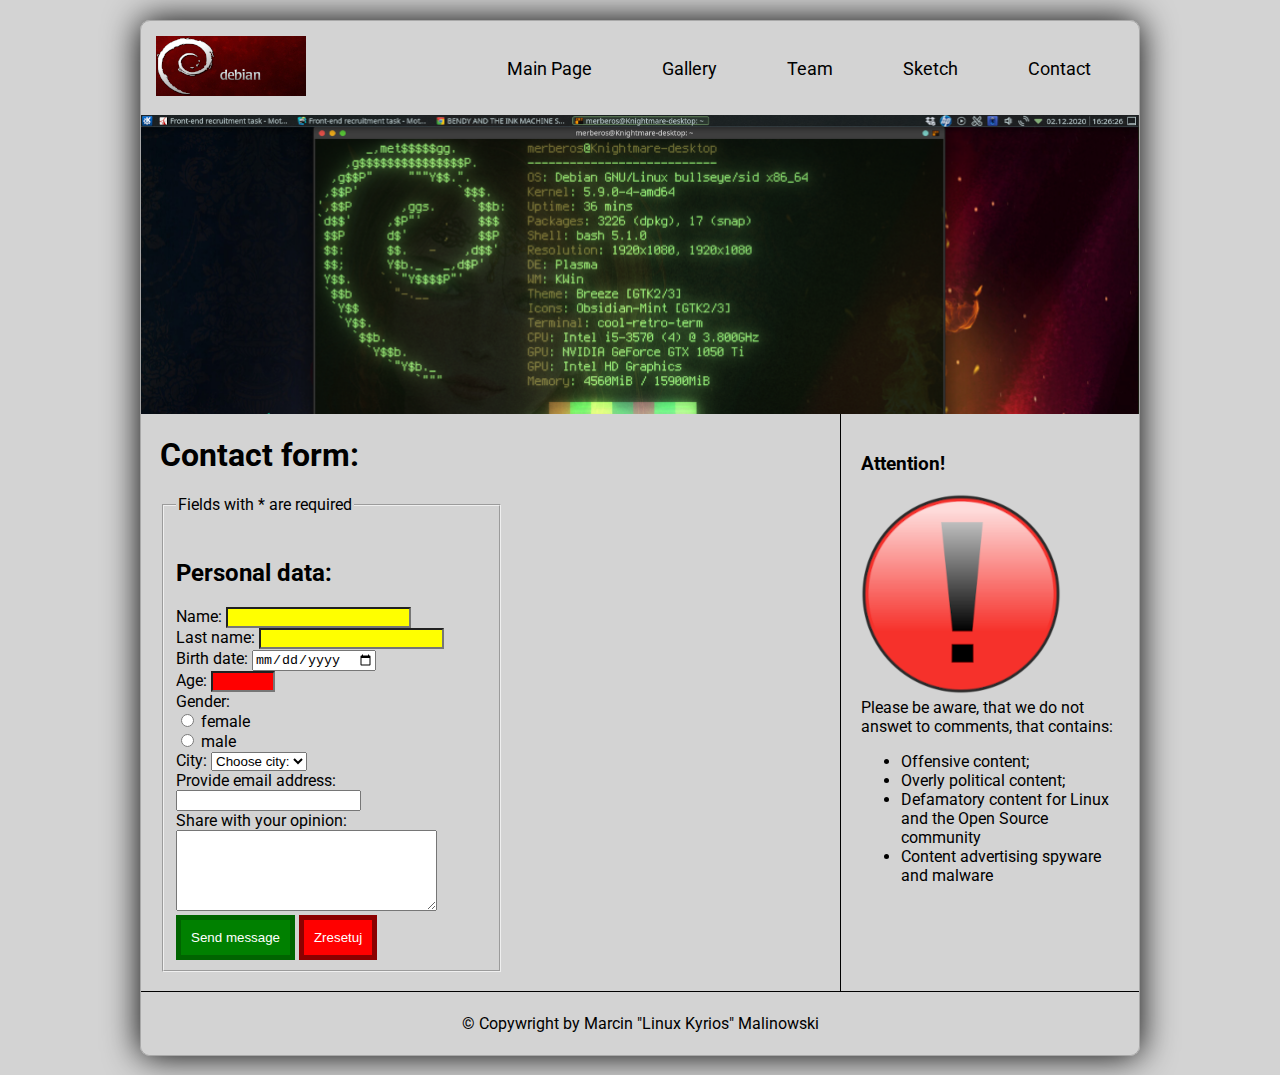
==== contact.html @ 2d64666d "Upgraded contact.html page and sketch.html page" ====
<!DOCTYPE html>
<html lang="en">
<head>
    <meta charset="UTF-8">
    <meta name="viewport" content="width=device-width, initial-scale=1.0">
    <title>Contact</title>
    <link rel="stylesheet" href="css/style.css">
</head>
<body>
    <div class="container">
        <header>
            <section class="brand">
                <a href="#">
                    <img src="assets/LOGO.jpg" alt="LOGO">
                </a>
            </section>
            <nav>
                <ul>
                    <li><a href="index.html">Main Page</a></li>
                    <li><a href="gallery.html">Gallery</a></li>
                    <li><a href="team.html">Team</a></li>
                    <li><a href="sketch.html">Sketch</a></li>
                    <li><a href="contact.html">Contact</a></li>
                </ul>
            </nav>
        </header>
        <section class="slider">
            <img src="assets/slider.png" alt="SLIDER">
        </section>
        <main>
            <div class="wrapper">
                <form>
                    <h1>Contact form:</h1>
                    <fieldset>
                        <legend>Fields with * are required</legend>
                        <br>
                        <h2>Personal data:</h2>
                        <label for="firstName">Name:</label>
                        <input type="text" name="firstName" id="firstName" required>
                        <br>
                        <label for="lastName">Last name:</label>
                        <input type="text" name="lastName" id="lastName" required>
                        <br>
                        <label for="birthday">Birth date:</label>
                        <input type="date" name="birthday" id="birthday" required>
                        <br>
                        <label for="age">Age:</label>
                        <input type="number" name="age" id="age" min="18" max="120">
                        <br>
                        Gender:
                        <br>
                        <input type="radio" name="gender" id="female" value="female" required>
                        <label for="gender">female</label>
                        <br>
                        <input type="radio" name="gender" id="male" value="male" required>
                        <label for="gender">male</label>
                        <br>
                        <label for="city">City:</label>
                        <select name="city" id="city" required>
                            <option value=""disabled selected>Choose city:</option>
                            <option value="krakow">Kraków</option>
                            <option value="poznan">Poznań</option>
                            <option value="wroclaw">Wrocław</option>
                            <option value="warszawa">Warszawa</option>
                        </select>
                        <br>
                        <label for="email">Provide email address:</label>
                        <input type="email" name="email" id="email" required>
                        <br>

                        <label for="message">Share with your opinion:</label>
                        <br>
                        <textarea name="message" id="message" cols="30" rows="5"></textarea>
                        <br>
                        <input type="submit" id="submitButton" name="submitButton" value="Send message">
                        <input type="reset" id="resetButton" name="resetButton" value="Zresetuj">
                    </fieldset>
                </form>
            </div>
            <aside>
                <section class="attention">
                    <h3>Attention!</h3>
                    <img src="assets/attention.svg.png" alt="ATTENTION">
                    <p>Please be aware, that we do not answet to comments, that contains:</p>
                    <ul>
                        <li>Offensive content;</li>
                        <li>Overly political content;</li>
                        <li>Defamatory content for Linux and the Open Source community</li>
                        <li>Content advertising spyware and malware</li>
                    </ul>
                </section>
            </aside>
        </main>
        <footer>
            <p>&copy; Copywright by Marcin "Linux Kyrios" Malinowski</p>
        </footer>
    </div>
</body>
</html>
---- css/style.css ----
@import url('https://fonts.googleapis.com/css2?family=Roboto:wght@400;700&display=swap');

/*General rules*/
*,*:before, *:after {
    box-sizing: border-box;
}

img {
    max-width: 100%;
    height: auto;
}

a {
    color: darkgreen;
    text-decoration: none;
}

body {
    font-family: 'Roboto', sans-serif;
    font-size: 16px;
    background-color: lightgray;
}

/*Container*/
.container {
    max-width: 1000px;
    margin: 20px auto;
    border: 1px solid darkgray;
    border-radius: 10px;
    box-shadow: 0 0 35px black;
}

/*Header*/

header {
    display: flex;
    align-items: center;
    padding: 15px;
    justify-content: space-between;
}

/*Brand*/
.brand a, brand img {
    display: block;
}

/*Menu*/
nav ul{
    list-style: none;
    margin: 0;
    padding: 0;
}

nav li {
    display: inline-block;
    margin: 0 3px
}

nav a {
    color: black;
    padding: 10px 30px;
    font-size: 18px;
    display: block;
    text-decoration: none;
}

nav a:hover { /*odwraca kolorystykę przycisków w momencie najechania na nie myszką */
    background: black;
    color: white;
}

/*Slider*/
.slider img {
    display: block;
}

/*Main*/
main {
    display: flex;
    justify-content: space-between;
}

article {
    width: 70%;
    padding: 30px;
    box-sizing: border-box;
    border: 3px solid black;
}

article , p {
    margin: 0;
}

aside {
    width: 30%;
    padding: 20px;
    background-color: lightgrey;
    border-left: 1px solid black;
}

.widget {
    margin-bottom: 40px;
}

.widget img {
    float: left;
    margin: 0 12px 5px 0;
}

.links ul {
    margin: 0;
    list-style-type: square;
    padding-left: 18px;
}

.links li {
    margin-bottom: 15px;
}

/*Footer*/
footer {
    background-color: lightgrey;
    border-top: 1px solid black;
    text-align: center;
    padding: 22px 15px;
    border-bottom-left-radius: 10px;
    border-bottom-right-radius: 10px;
}

footer p {
    margin: 0;
}

/*Form styling*/
.wrapper {
    padding-top: 0;
}

form {
    margin: 5%;
}

input[type="text"] {
    background-color: yellow;
}

input[type="number"] {
    background-color: red;
}

#submitButton{
    background-color: green;
    padding: 10px;
    border: 5px solid darkgreen;
    color: white;
}

#resetButton{
    background-color: red;
    padding: 10px;
    border: 5px solid darkred;
    color: white;
}

/*Sketch styling*/
.sketch {
    border: 3px solid black;
}

.apologies{
    padding-left: 16px;

}
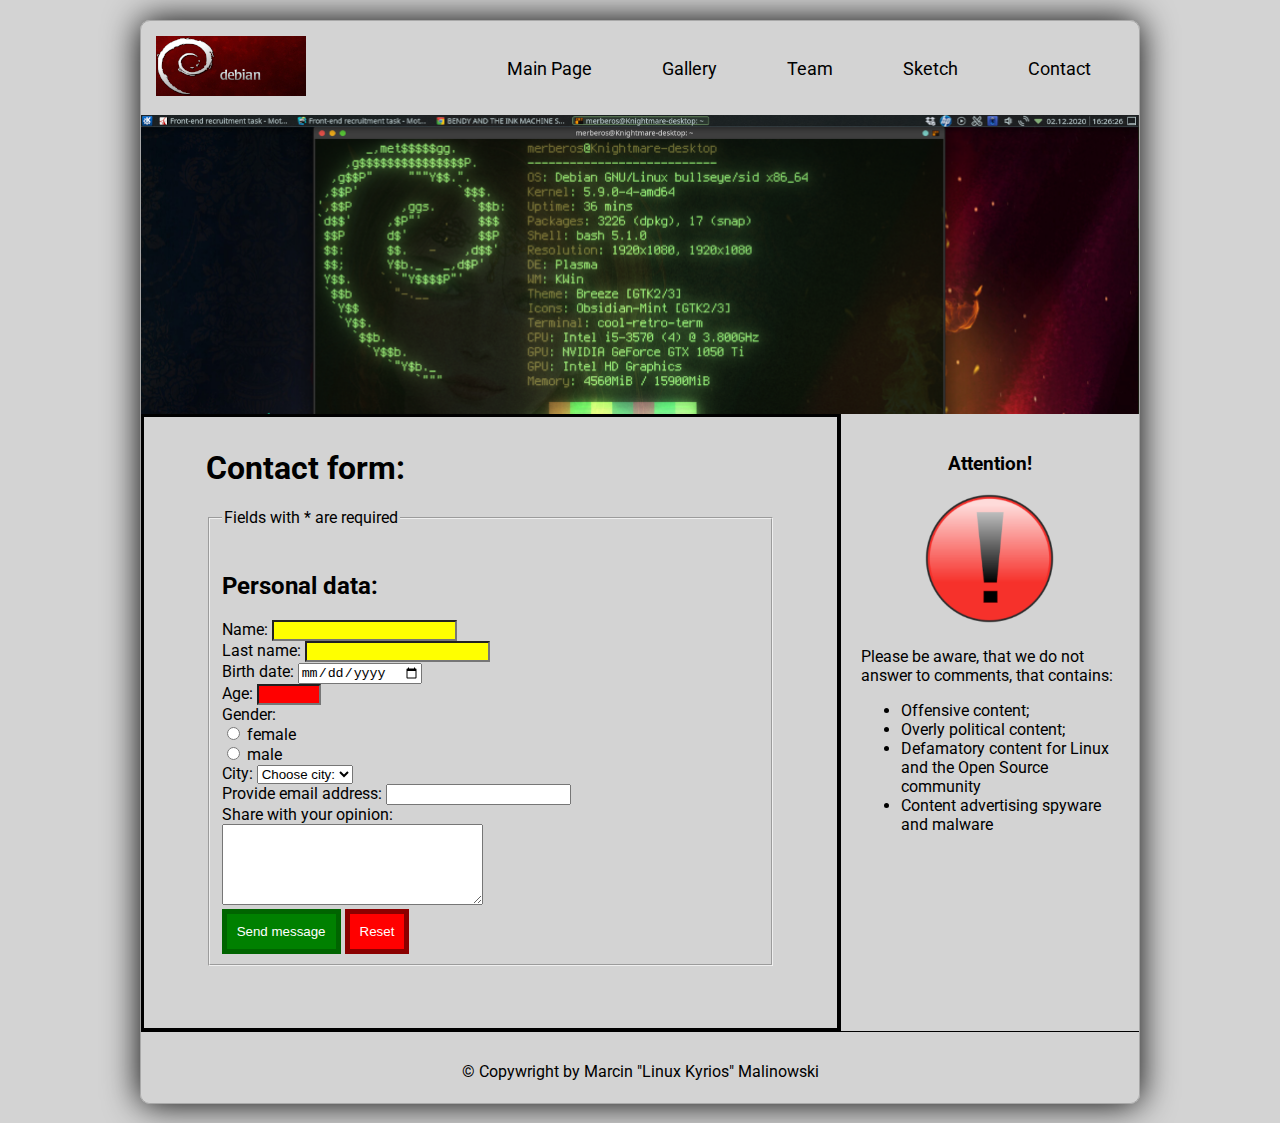
==== commit b5ebf31b: "Created and completed Team subpage" ====
--- a/contact.html
+++ b/contact.html
@@ -73,7 +73,7 @@
                         <textarea name="message" id="message" cols="30" rows="5"></textarea>
                         <br>
                         <input type="submit" id="submitButton" name="submitButton" value="Send message">
-                        <input type="reset" id="resetButton" name="resetButton" value="Zresetuj">
+                        <input type="reset" id="resetButton" name="resetButton" value="Reset">
                     </fieldset>
                 </form>
             </div>
@@ -81,7 +81,7 @@
                 <section class="attention">
                     <h3>Attention!</h3>
                     <img src="assets/attention.svg.png" alt="ATTENTION">
-                    <p>Please be aware, that we do not answet to comments, that contains:</p>
+                    <p>Please be aware, that we do not answer to comments, that contains:</p>
                     <ul>
                         <li>Offensive content;</li>
                         <li>Overly political content;</li>
--- a/css/style.css
+++ b/css/style.css
@@ -88,6 +88,7 @@
 }
 
 article , p {
+    padding-top: 8px;
     margin: 0;
 }
 
@@ -132,6 +133,15 @@
 }
 
 /*Form styling*/
+.wrapper{
+    align-items: center;
+    justify-content: center;
+    width: 70%;
+    padding: 30px;
+    box-sizing: border-box;
+    border: 3px solid black;
+}
+
 .wrapper {
     padding-top: 0;
 }
@@ -162,6 +172,18 @@
     color: white;
 }
 
+.attention img{
+    display: block;
+    margin-left: auto;
+    margin-right: auto;
+    margin-bottom: 16px;
+    width: 50%;
+}
+
+.attention h3 {
+    text-align: center;
+}
+
 /*Sketch styling*/
 .sketch {
     border: 3px solid black;
@@ -169,5 +191,4 @@
 
 .apologies{
     padding-left: 16px;
-
-}+}
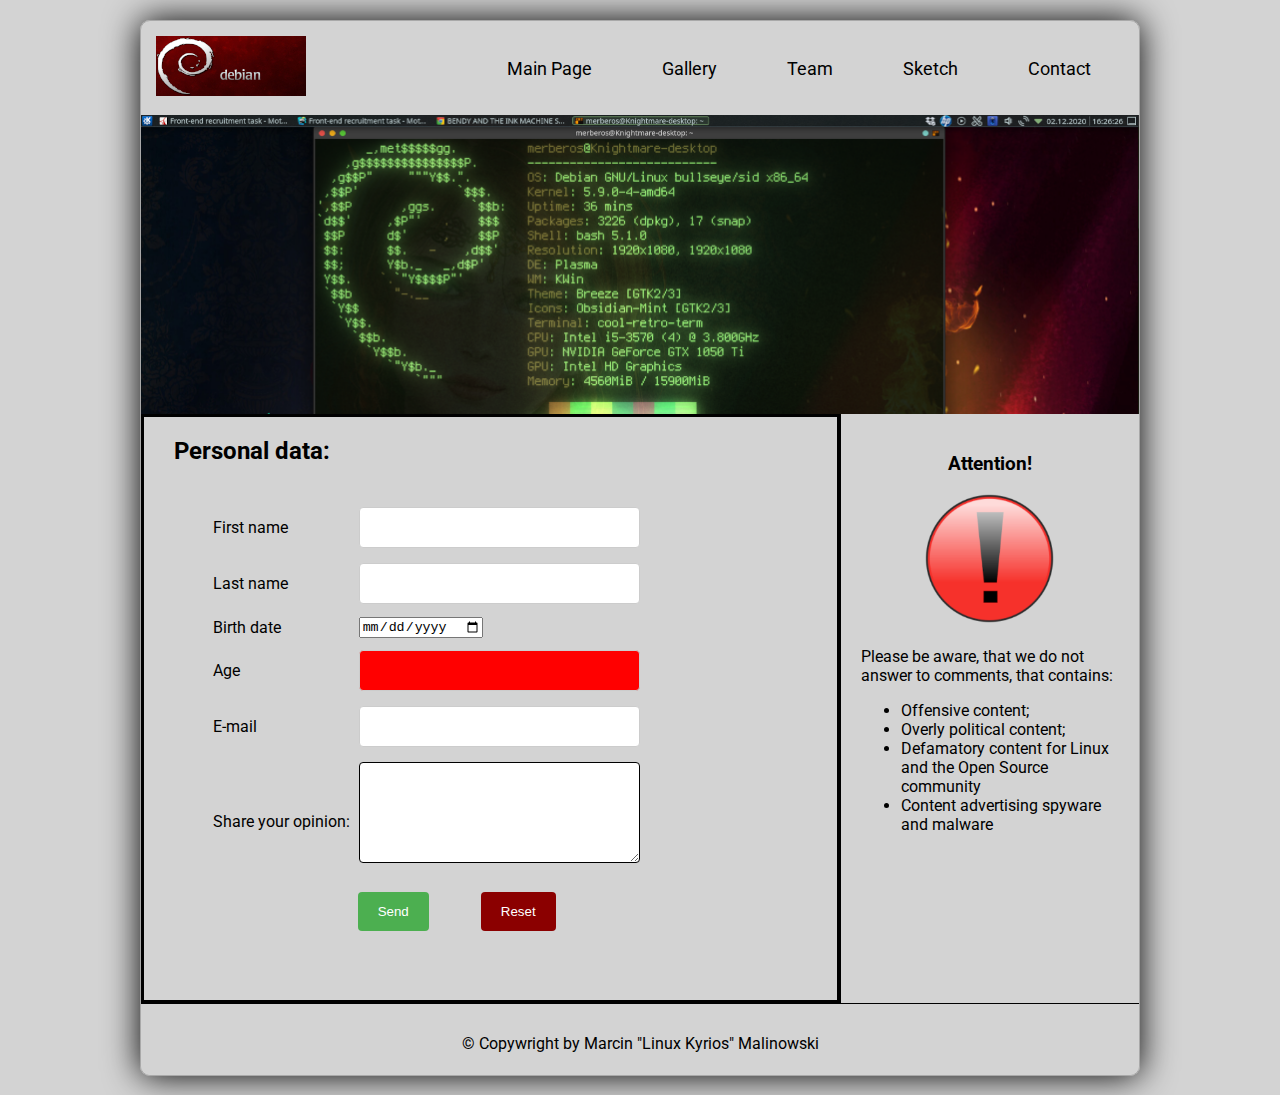
==== commit 7a100b2f: "Completed version of Front-end recruitment task. Finally there are pages in html, styles in css, and" ====
--- a/contact.html
+++ b/contact.html
@@ -5,6 +5,7 @@
     <meta name="viewport" content="width=device-width, initial-scale=1.0">
     <title>Contact</title>
     <link rel="stylesheet" href="css/style.css">
+    <script src="script.js"></script>
 </head>
 <body>
     <div class="container">
@@ -29,52 +30,46 @@
         </section>
         <main>
             <div class="wrapper">
-                <form>
-                    <h1>Contact form:</h1>
-                    <fieldset>
-                        <legend>Fields with * are required</legend>
-                        <br>
-                        <h2>Personal data:</h2>
-                        <label for="firstName">Name:</label>
-                        <input type="text" name="firstName" id="firstName" required>
-                        <br>
-                        <label for="lastName">Last name:</label>
-                        <input type="text" name="lastName" id="lastName" required>
-                        <br>
-                        <label for="birthday">Birth date:</label>
-                        <input type="date" name="birthday" id="birthday" required>
-                        <br>
-                        <label for="age">Age:</label>
-                        <input type="number" name="age" id="age" min="18" max="120">
-                        <br>
-                        Gender:
-                        <br>
-                        <input type="radio" name="gender" id="female" value="female" required>
-                        <label for="gender">female</label>
-                        <br>
-                        <input type="radio" name="gender" id="male" value="male" required>
-                        <label for="gender">male</label>
-                        <br>
-                        <label for="city">City:</label>
-                        <select name="city" id="city" required>
-                            <option value=""disabled selected>Choose city:</option>
-                            <option value="krakow">Kraków</option>
-                            <option value="poznan">Poznań</option>
-                            <option value="wroclaw">Wrocław</option>
-                            <option value="warszawa">Warszawa</option>
-                        </select>
-                        <br>
-                        <label for="email">Provide email address:</label>
-                        <input type="email" name="email" id="email" required>
-                        <br>
-
-                        <label for="message">Share with your opinion:</label>
-                        <br>
-                        <textarea name="message" id="message" cols="30" rows="5"></textarea>
-                        <br>
-                        <input type="submit" id="submitButton" name="submitButton" value="Send message">
-                        <input type="reset" id="resetButton" name="resetButton" value="Reset">
-                    </fieldset>
+                <h2>Personal data:</h2>
+                <form method="post" onsubmit="return validate(this)">
+                <table class="signup">
+                        <tr>
+                            <td>First name</td>
+                            <td><label>
+                                <input type="text" maxlength="32" name="firstName">
+                            </label></td>
+                        </tr>
+                        <tr>
+                            <td>Last name</td>
+                            <td><label>
+                                <input type="text" maxlength="32" name="lastName">
+                            </label></td>
+                        </tr>
+                        <tr>
+                            <td>Birth date</td>
+                            <td><label>
+                                <input type="date" name="birthday" >
+                            </label></td>
+                        </tr>
+                        <tr>
+                            <td>Age</td>
+                            <td><label>
+                                <input type="number" name="age">
+                            </label></td>
+                        </tr>
+                        <tr>
+                            <td>E-mail</td>
+                            <td><label>
+                                <input type="text"  maxlength="64" name="email">
+                            </label></td>
+                        </tr>
+                        <tr>
+                            <td>Share your opinion:</td>
+                            <td><label for="message"></label><textarea name="message" id="message" cols="30" rows="5"></textarea></td></tr>
+                        <tr>
+                            <td colspan="2" id="submitButton"><input type="submit" value="Send">
+                                <input type="reset" id="resetButton" value="Reset"></td></tr>
+                    </table>
                 </form>
             </div>
             <aside>
--- a/css/style.css
+++ b/css/style.css
@@ -146,30 +146,80 @@
     padding-top: 0;
 }
 
+.signup {
+    background-color: lightgray;
+    box-sizing: border-box;
+}
+
 form {
     margin: 5%;
 }
 
 input[type="text"] {
-    background-color: yellow;
+    width: 100%;
+    padding: 12px;
+    border: 1px solid #ccc;
+    border-radius: 4px;
+    box-sizing: border-box;
+    margin-top: 3px;
+    margin-bottom: 3px;
+    resize: vertical
+}
+
+input[type=submit] {
+    background-color: #4CAF50;
+    margin-right: 12px;
+    margin-left: 145px;
+    color: white;
+    padding: 12px 20px;
+    border: none;
+    border-radius: 4px;
+    cursor: pointer;
+    align-items: center;
+}
+
+input[type=reset] {
+    background-color: darkred;
+    margin-left: 36px;
+    color: white;
+    padding: 12px 20px;
+    border: none;
+    border-radius: 4px;
+    cursor: pointer;
 }
 
 input[type="number"] {
     background-color: red;
-}
-
-#submitButton{
-    background-color: green;
-    padding: 10px;
-    border: 5px solid darkgreen;
-    color: white;
-}
-
-#resetButton{
-    background-color: red;
-    padding: 10px;
-    border: 5px solid darkred;
-    color: white;
+    width: 100%;
+    padding: 12px;
+    border: 1px solid #ccc;
+    border-radius: 4px;
+    box-sizing: border-box;
+    margin-top: 3px;
+    margin-bottom: 3px;
+    resize: vertical
+}
+
+textarea {
+    width: 100%;
+    padding: 12px;
+    border: 1px solid black;
+    border-radius: 4px;
+    box-sizing: border-box;
+    margin-top: 3px;
+    margin-bottom: 16px;
+    resize: vertical
+}
+
+td {
+    padding: 2px;
+    align-items: center;
+}
+
+table {
+    border-spacing: 5px;
+    background-color: #eeeeee;
+    border: 0;
 }
 
 .attention img{
@@ -192,3 +242,12 @@
 .apologies{
     padding-left: 16px;
 }
+
+/* Gallery */
+.underConstruction {
+    display: block;
+    margin-left: auto;
+    margin-right: auto;
+    margin-bottom: 16px;
+    width: 40%;
+}